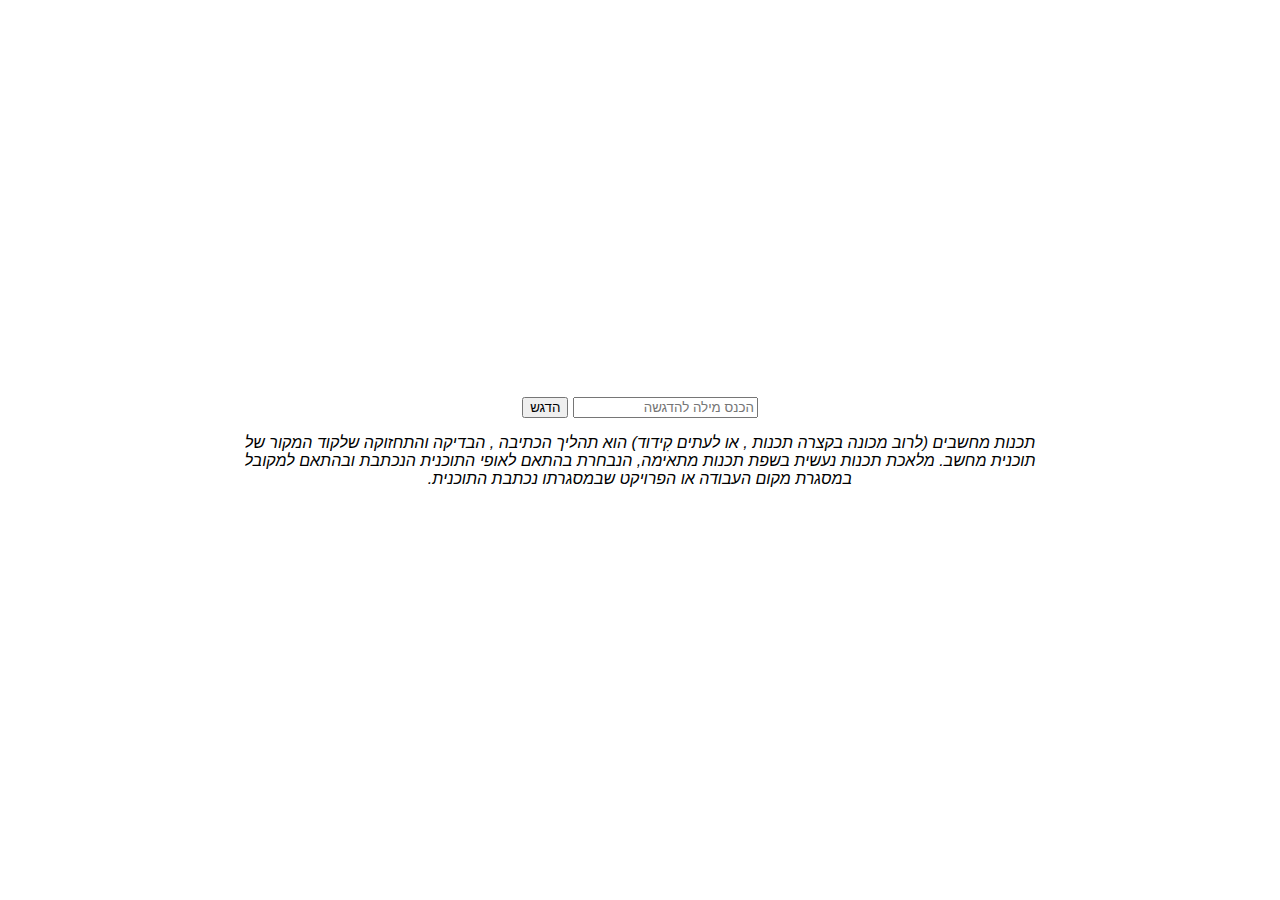
==== ex1/index.html @ b9ab9efa "Initial Commit" ====
<!DOCTYPE html>
<html lang="en">
  <head>
    <meta charset="UTF-8" />
    <meta name="viewport" content="width=device-width, initial-scale=1.0" />
    <link rel="stylesheet" href="style.css" />
    <title>inManage - Home Task</title>
  </head>
  <body>
    <div class="conatiner">
      <div>
        <input type="text" placeholder="הכנס מילה להדגשה" id="word" />
        <button onclick="onMarkWord()">הדגש</button>
      </div>
      <p id="paragraph">
        תכנות מחשבים (לרוב מכונה בקצרה תכנות , או לעתים קִידוד) הוא תהליך הכתיבה
        , הבדיקה והתחזוקה שלקוד המקור של תוכנית מחשב. מלאכת תכנות נעשית בשפת
        תכנות מתאימה, הנבחרת בהתאם לאופי התוכנית הנכתבת ובהתאם למקובל במסגרת
        מקום העבודה או הפרויקט שבמסגרתו נכתבת התוכנית.
      </p>
    </div>
    <script src="main.js"></script>
  </body>
</html>
---- ex1/style.css ----
* {
  box-sizing: border-box;
}

body {
  display: flex;
  flex-direction: column;
  align-items: center;
  justify-content: center;
  height: 100vh;
  font-family: 'Lato', sans-serif;
  margin: 0;
}

p {
  font-style: italic;
}

.conatiner {
  text-align: center;
  width: 800px;
  direction: rtl;
}

.highlight {
  background-color: yellow;
}
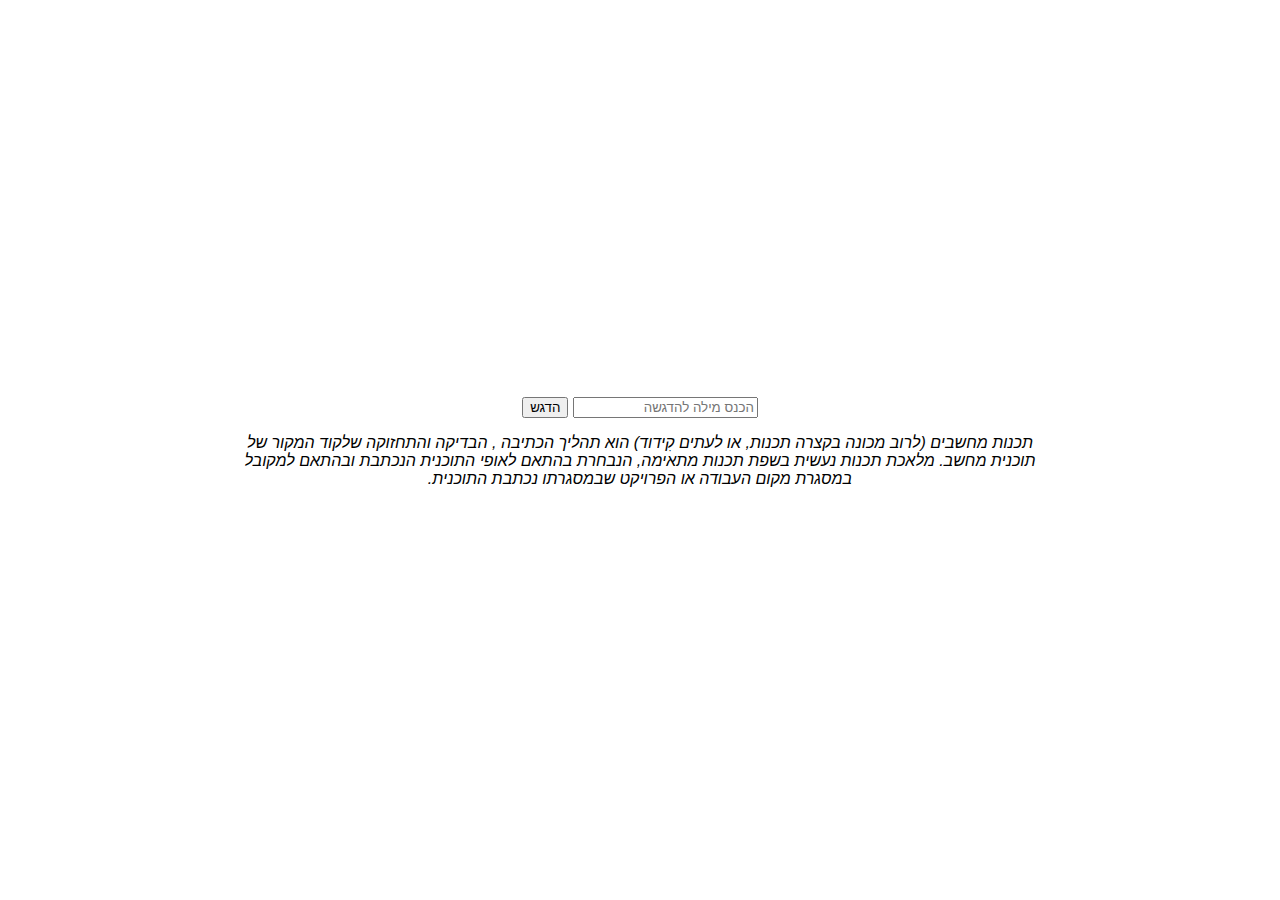
==== commit f01503cd: "Switch between if steatment to include" ====
--- a/ex1/index.html
+++ b/ex1/index.html
@@ -13,7 +13,7 @@
         <button onclick="onMarkWord()">הדגש</button>
       </div>
       <p id="paragraph">
-        תכנות מחשבים (לרוב מכונה בקצרה תכנות , או לעתים קִידוד) הוא תהליך הכתיבה
+        תכנות מחשבים (לרוב מכונה בקצרה תכנות, או לעתים קִידוד) הוא תהליך הכתיבה
         , הבדיקה והתחזוקה שלקוד המקור של תוכנית מחשב. מלאכת תכנות נעשית בשפת
         תכנות מתאימה, הנבחרת בהתאם לאופי התוכנית הנכתבת ובהתאם למקובל במסגרת
         מקום העבודה או הפרויקט שבמסגרתו נכתבת התוכנית.
